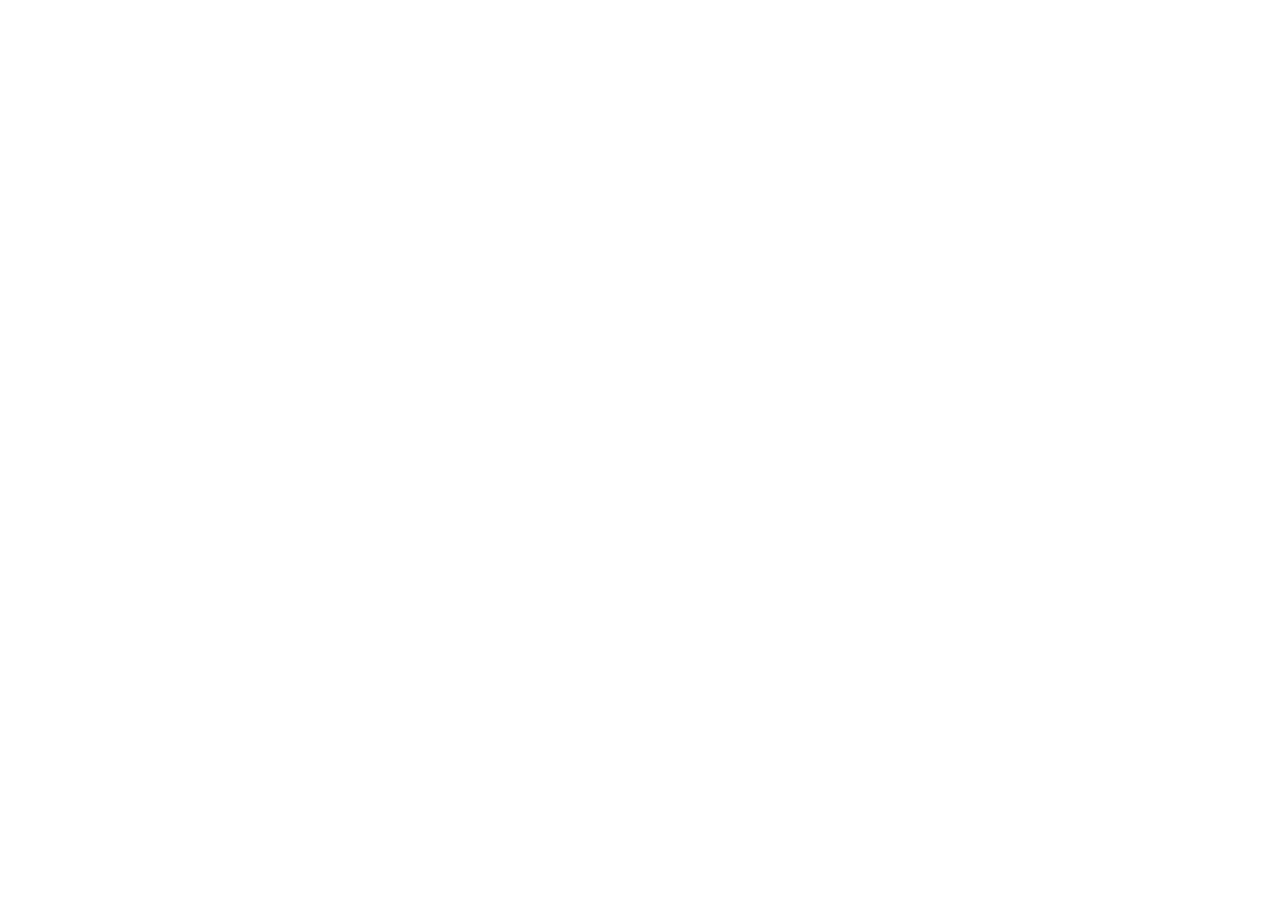
==== colobus monkey.html @ 4788febe "Work in progress" ====
<!DOCTYPE html>
<html lang="en">
<head>
    <meta charset="UTF-8">
    <meta name="viewport" content="width=device-width, initial-scale=1.0">
    <title>Colobus Monkey</title>
</head>
<body>
    
</body>
</html>
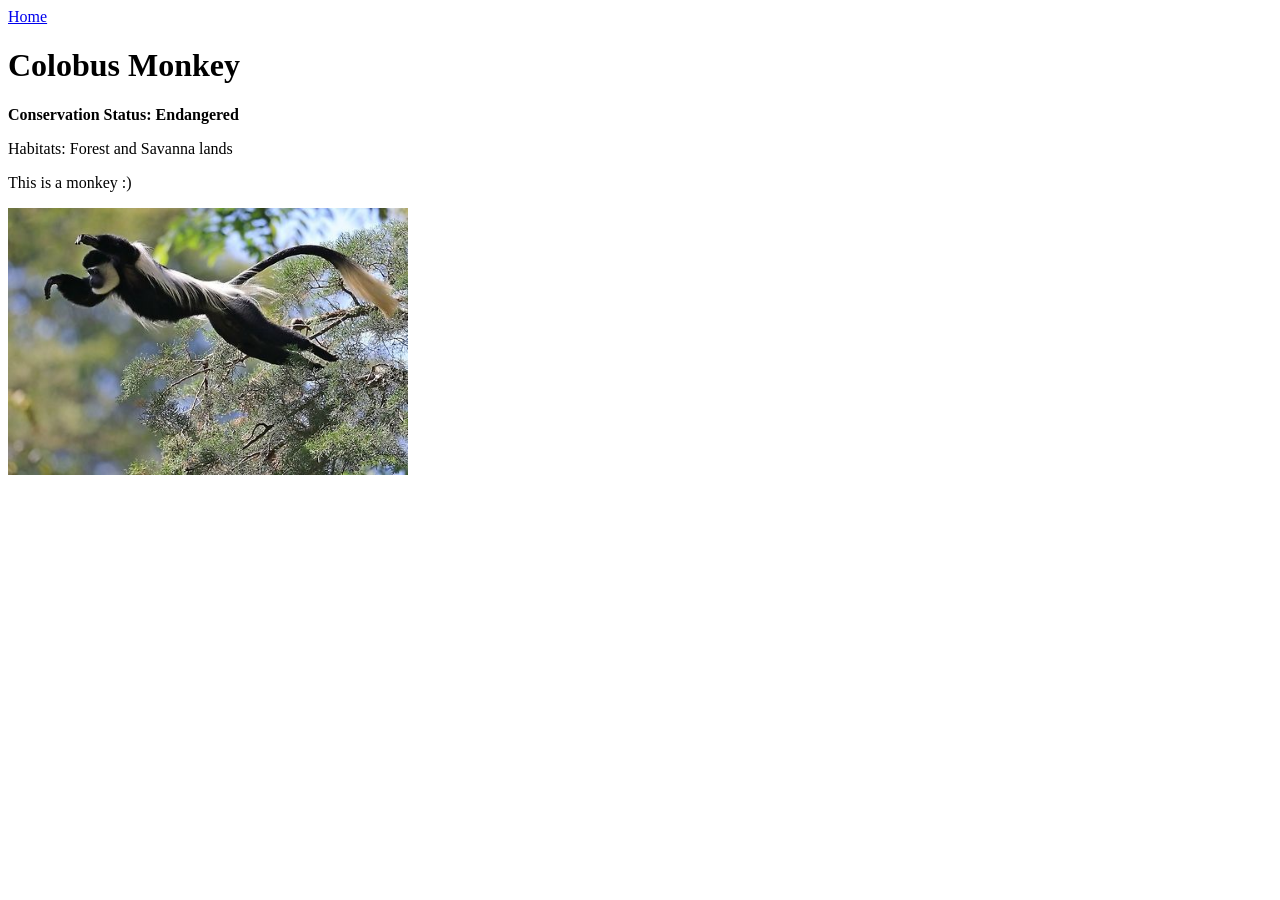
==== commit 17254cf5: "work in progress" ====
--- a/colobus monkey.html
+++ b/colobus monkey.html
@@ -4,8 +4,16 @@
     <meta charset="UTF-8">
     <meta name="viewport" content="width=device-width, initial-scale=1.0">
     <title>Colobus Monkey</title>
+    <nav id="main-nav" role="main-nav">
+        <a href="index.html" class="nav-button">Home</a>
+    </nav>
 </head>
 <body>
+    <h1>Colobus Monkey</h1>
+    <p><strong>Conservation Status: Endangered</strong></p>
+    <P>Habitats: Forest and Savanna lands</P>
+    <p>This is a monkey :)</p>
+    <img src="CMswing.jpg" alt="" width="400">
     
 </body>
 </html>
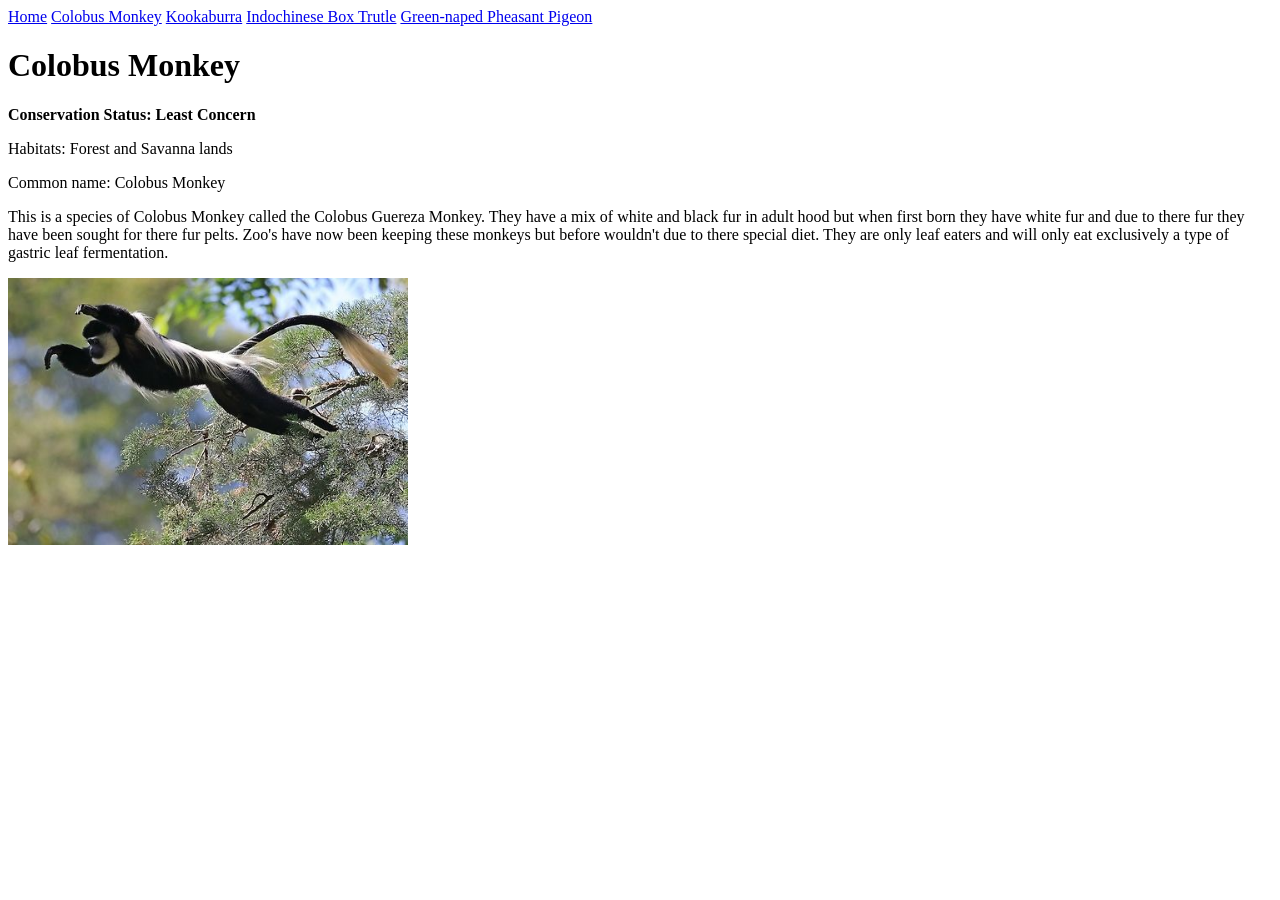
==== commit 02a8366c: "Work in progress" ====
--- a/colobus monkey.html
+++ b/colobus monkey.html
@@ -6,13 +6,19 @@
     <title>Colobus Monkey</title>
     <nav id="main-nav" role="main-nav">
         <a href="index.html" class="nav-button">Home</a>
+        <a href="colobus monkey.html" class="nav-button">Colobus Monkey</a>
+        <a href="kookaburra.html" class="nav-button">Kookaburra</a>
+        <a href="indochinese box trutle.html" class="nav-button">Indochinese Box Trutle</a>
+        <a href="green-naped pheasant pigeon.html" class="nav-button">Green-naped Pheasant Pigeon</a>
     </nav>
 </head>
 <body>
     <h1>Colobus Monkey</h1>
-    <p><strong>Conservation Status: Endangered</strong></p>
+    <p><strong>Conservation Status: Least Concern</strong></p>
     <P>Habitats: Forest and Savanna lands</P>
-    <p>This is a monkey :)</p>
+    <P>Common name: Colobus Monkey</P>
+    <p>This is a species of Colobus Monkey called the Colobus Guereza Monkey. They have a mix of white and black fur in adult hood but when first born they have white fur and due to there fur they have been sought for there fur pelts. Zoo's have now been keeping these monkeys but before wouldn't due to there special diet. They are only leaf eaters and will only eat exclusively a type of gastric leaf fermentation.</p>
+
     <img src="CMswing.jpg" alt="" width="400">
     
 </body>
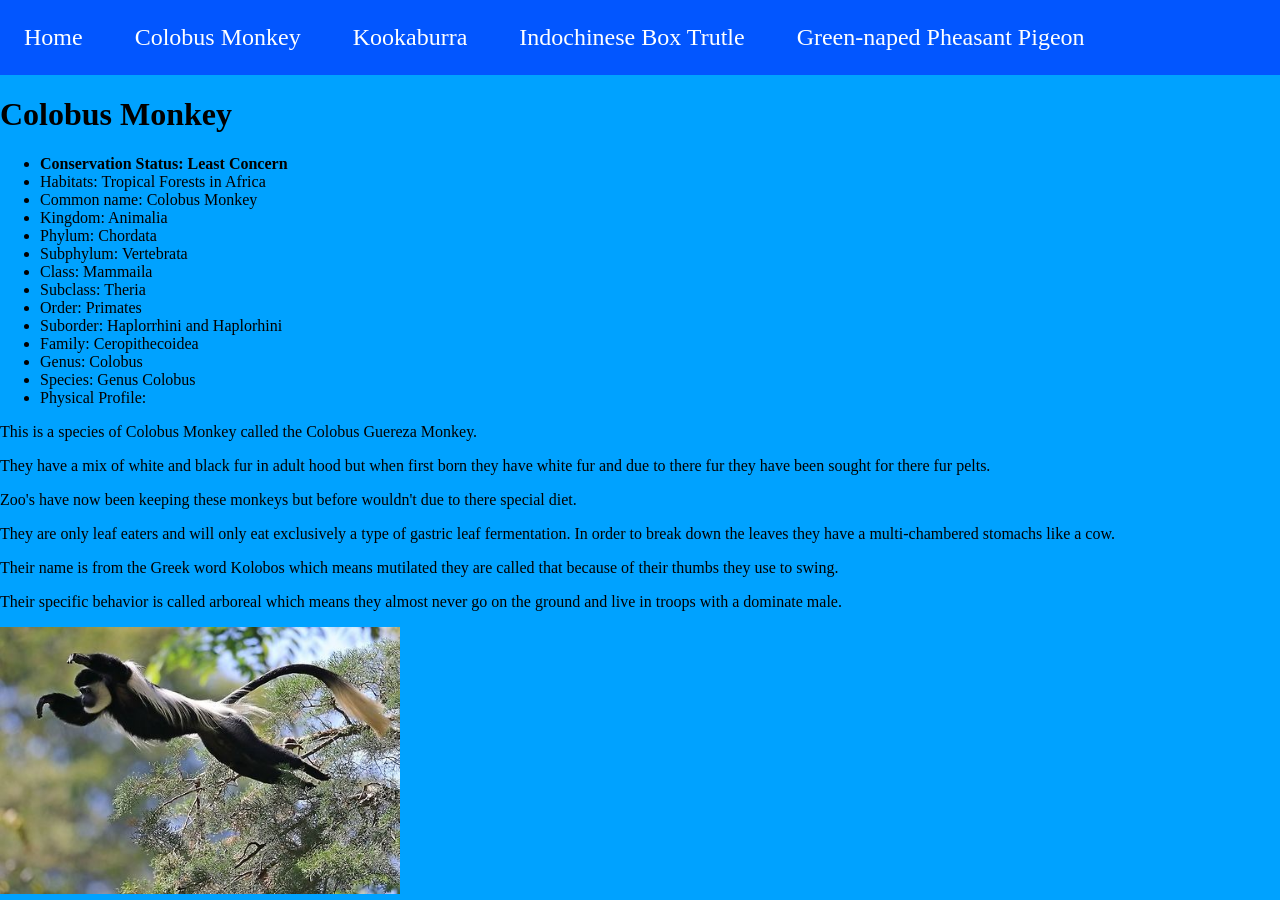
==== commit 5ad0c3da: "Done" ====
--- a/colobus monkey.html
+++ b/colobus monkey.html
@@ -4,6 +4,7 @@
     <meta charset="UTF-8">
     <meta name="viewport" content="width=device-width, initial-scale=1.0">
     <title>Colobus Monkey</title>
+    <link rel="stylesheet" href="app.css">
     <nav id="main-nav" role="main-nav">
         <a href="index.html" class="nav-button">Home</a>
         <a href="colobus monkey.html" class="nav-button">Colobus Monkey</a>
@@ -14,10 +15,28 @@
 </head>
 <body>
     <h1>Colobus Monkey</h1>
-    <p><strong>Conservation Status: Least Concern</strong></p>
-    <P>Habitats: Forest and Savanna lands</P>
-    <P>Common name: Colobus Monkey</P>
-    <p>This is a species of Colobus Monkey called the Colobus Guereza Monkey. They have a mix of white and black fur in adult hood but when first born they have white fur and due to there fur they have been sought for there fur pelts. Zoo's have now been keeping these monkeys but before wouldn't due to there special diet. They are only leaf eaters and will only eat exclusively a type of gastric leaf fermentation.</p>
+    <ul>
+    <li><strong>Conservation Status: Least Concern</strong></li>
+    <li>Habitats: Tropical Forests in Africa</li>
+    <li>Common name: Colobus Monkey</li>
+    <li>Kingdom: Animalia</li>
+    <li>Phylum: Chordata</li>
+    <li>Subphylum: Vertebrata</li>
+    <li>Class: Mammaila</li>
+    <li>Subclass: Theria</li>
+    <li>Order: Primates</li>
+    <li>Suborder: Haplorrhini and Haplorhini</li>
+    <li>Family: Ceropithecoidea</li>
+    <li>Genus: Colobus</li>
+    <li>Species: Genus Colobus</li>
+    <li>Physical Profile: </li>
+</ul>
+    <p>This is a species of Colobus Monkey called the Colobus Guereza Monkey.</p> 
+    <p>They have a mix of white and black fur in adult hood but when first born they have white fur and due to there fur they have been sought for there fur pelts.</p> 
+    <p>Zoo's have now been keeping these monkeys but before wouldn't due to there special diet.</p> 
+    <p>They are only leaf eaters and will only eat exclusively a type of gastric leaf fermentation. In order to break down the leaves they have a multi-chambered stomachs like a cow.</p> 
+    <p>Their name is from the Greek word Kolobos which means mutilated they are called that because of their thumbs they use to swing.</p> 
+    <p>Their specific behavior is called arboreal which means they almost never go on the ground and live in troops with a dominate male.</p>
 
     <img src="CMswing.jpg" alt="" width="400">
     
--- a/app.css
+++ b/app.css
@@ -0,0 +1,67 @@
+body {
+    background-color: #00a2ff;
+    margin: 0;
+}
+
+nav#main-nav {
+    background-color: rgb(2, 86, 255);
+}
+#main-nav > a {
+   color: #fff;
+    display: inline-block;
+    padding: 1em;
+    font-size: 1.5rem;
+    text-decoration: none;
+    transition: all ease-in-out 500ms;
+}
+
+#main-nav > a:hover {
+    color: rgb(244, 255, 35);
+    background-color: rgb(red, green, blue);
+}
+ #dossier-cards {
+    width: 100%;
+    display: flex;
+    flex-flow: row wrap;
+    gap: 1rem;                   
+    margin: 1em 0;
+    box-sizing: border-box;
+    grid-template-columns: max-content;
+
+
+  }
+
+  
+  .card {
+    width: calc(25% - 0.75rem);  
+    box-sizing: border-box;
+    border: 2px solid #070707;
+    border-radius: 3px;
+    display: flex;
+    flex-direction: column;    
+  }
+  
+
+  .card img {
+    object-fit: cover;
+    width: 100%;
+    object-position: 63% 10%;
+    height: 30rem;         
+  }
+
+  
+  .card h3 {
+    margin: 0;
+    padding: 0.5rem;
+  }
+  
+  .card p {
+    padding: 0.5rem;
+    margin: 0;
+    flex-grow: 1;          
+  }
+  
+  .card a {
+    padding: 0.5rem;
+    display: inline-block;
+  }
